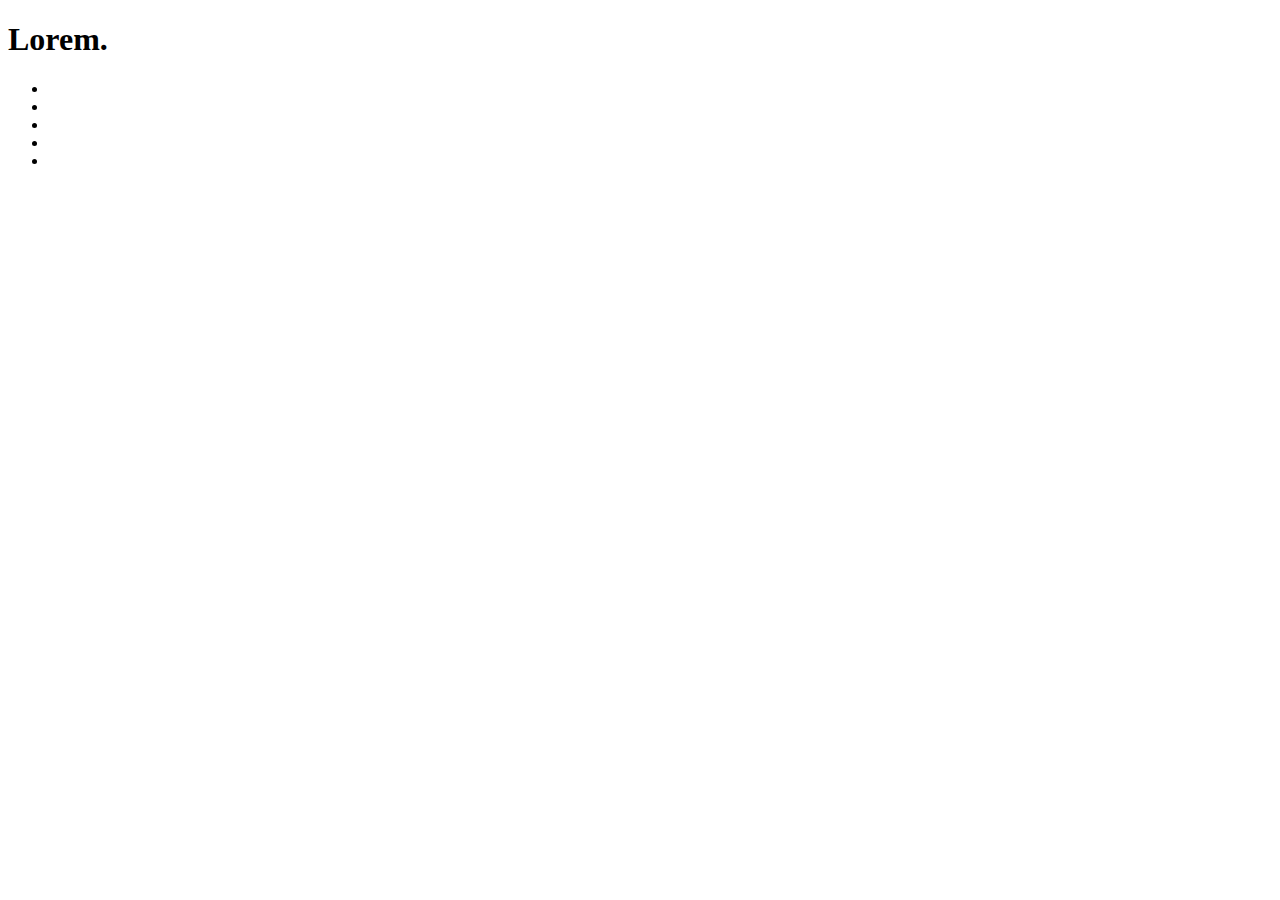
==== index.html @ efe077be "Create index.html" ====
<!DOCTYPE html>
<html lang="en">

<head>
    <meta charset="UTF-8">
    <meta http-equiv="X-UA-Compatible" content="IE=edge">
    <meta name="viewport" content="width=device-width, initial-scale=1.0">
    <title>Document</title>
</head>

<body>

    <div>
        <h1>Lorem.</h1>
        <ul>
            <li></li>
            <li></li>
            <li></li>
            <li></li>
            <li></li>
        </ul>
    </div>

</body>

</html>
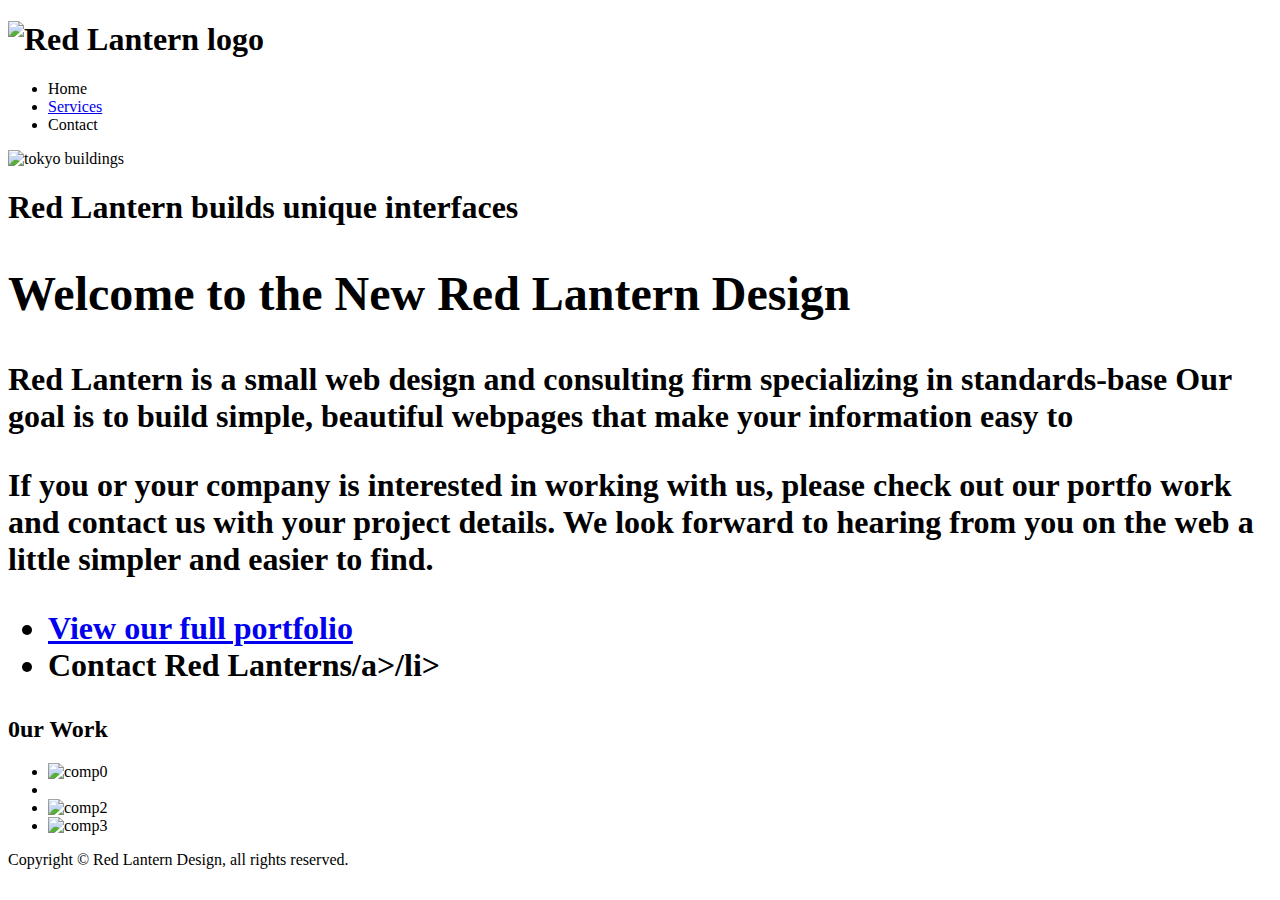
==== commit d4129838: "Update index.html" ====
--- a/index.html
+++ b/index.html
@@ -1,26 +1,51 @@
 <!DOCTYPE html>
-<html lang="en">
-
+<html>
 <head>
-    <meta charset="UTF-8">
-    <meta http-equiv="X-UA-Compatible" content="IE=edge">
-    <meta name="viewport" content="width=device-width, initial-scale=1.0">
-    <title>Document</title>
+<title>Red Lantern Design</title>
+<meta charset="UTF-8">
+<meta name-''viewport" content="width=device-width, initial-scale=1.0">
+<meta http-equiv=''X-UA-Compatible" content="ie=edge">
+<link rel="stylesheet" href-"css/style.css" type="text/css" />
 </head>
-
 <body>
-
-    <div>
-        <h1>Lorem.</h1>
-        <ul>
-            <li></li>
-            <li></li>
-            <li></li>
-            <li></li>
-            <li></li>
-        </ul>
-    </div>
-
-</body>
-
-</html>+<header id-"masthead"'>
+<h1><img alt="Red Lantern logo" src="images/rl_logo.png" /></h1>
+<ul id-"nav''>
+<li><a class="active" title="Red Lantern home" href-"index.html">Home</a></li>
+<li><a title=''Design services" href="services.html">Services</a></li>
+<li><a title='Our work" href-"portfolio.html">Portfolio</a></li>
+<li><a title="Contact Red Lantern" href="'contact.html'>Contact</a></li>
+</ul>
+</header>
+<article id-''mainContent">
+<section id-"titleBar">
+<img alt="tokyo buildings" src="images/tokyo.jpg" />
+<h1>Red Lantern builds unique interfaces <span class="'amp'>&amp;</span> user experience
+</section>
+<section id-"content">
+    <h2>Welcome to the New Red Lantern Design</h2>
+    <p>Red Lantern is a small web design and consulting firm specializing in standards-base
+    Our goal is to build simple, beautiful webpages that make your information easy to
+    <p>If you or your company is interested in working with us, please check out our portfo
+    work and contact us with your project details. We look forward to hearing from you
+    on the web a little simpler and easier to find.</p>
+    <ul id="link-list">
+    <li><a title="View our portfolio" href="#">View our full portfolio</a></li>
+    <li><a title="Contact Red Lantern' href="#">Contact Red Lanterns/a>/li>
+    </ul>
+    </section>
+    <section id-"sidebar">
+    <h2>0ur Work</h2>
+    <ul id-"port">
+    <li><img alt="comp0" src-"images/markinjapan.jpg" /></li>
+    <li><img alt-"compl" src-"images/a2g.jpg" /></li>
+    <li><img alt="comp2" src-"images/foobar.jpg" /></li>
+    <li><img alt="comp3" src="images/rpm.jpg" /></li>
+    </ul>
+    </section>
+    </article>
+    <footer id-"footer">
+    <p>Copyright &copy; Red Lantern Design, all rights reserved.</p>
+    </footer>
+    </body>
+    </html>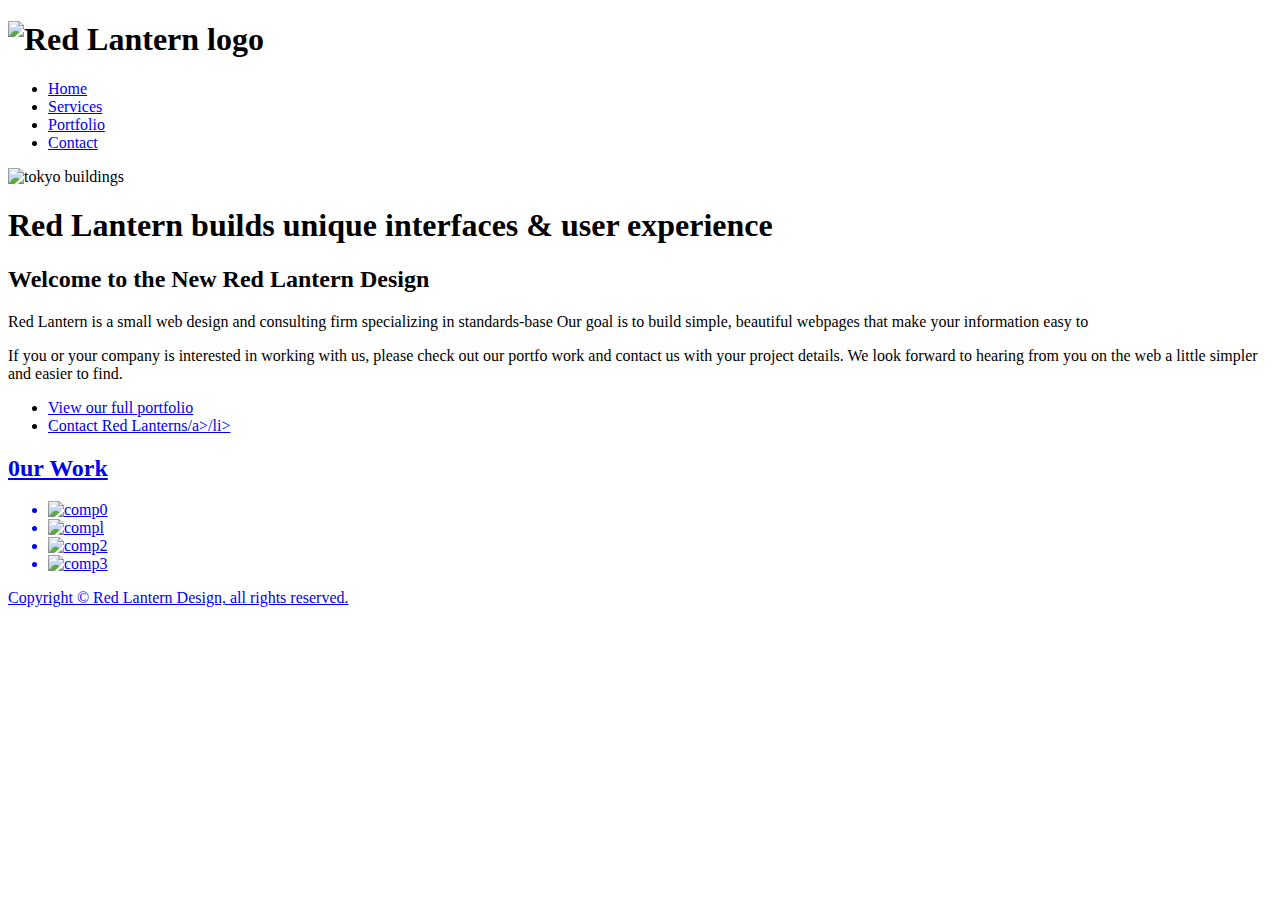
==== commit 00b8948f: "修改" ====
--- a/index.html
+++ b/index.html
@@ -1,51 +1,50 @@
 <!DOCTYPE html>
 <html>
+
 <head>
-<title>Red Lantern Design</title>
-<meta charset="UTF-8">
-<meta name-''viewport" content="width=device-width, initial-scale=1.0">
-<meta http-equiv=''X-UA-Compatible" content="ie=edge">
-<link rel="stylesheet" href-"css/style.css" type="text/css" />
+    <title>Red Lantern Design</title>
+    <meta charset="UTF-8">
+    <meta name="viewport" content="width=device-width, initial-scale=1.0">
+    <meta http-equiv="X-UA-Compatible" content="ie=edge">
+    <link rel="stylesheet" href="css/style.css" type="text/css" />
 </head>
+
 <body>
-<header id-"masthead"'>
-<h1><img alt="Red Lantern logo" src="images/rl_logo.png" /></h1>
-<ul id-"nav''>
-<li><a class="active" title="Red Lantern home" href-"index.html">Home</a></li>
-<li><a title=''Design services" href="services.html">Services</a></li>
-<li><a title='Our work" href-"portfolio.html">Portfolio</a></li>
-<li><a title="Contact Red Lantern" href="'contact.html'>Contact</a></li>
-</ul>
-</header>
-<article id-''mainContent">
-<section id-"titleBar">
-<img alt="tokyo buildings" src="images/tokyo.jpg" />
-<h1>Red Lantern builds unique interfaces <span class="'amp'>&amp;</span> user experience
-</section>
-<section id-"content">
-    <h2>Welcome to the New Red Lantern Design</h2>
-    <p>Red Lantern is a small web design and consulting firm specializing in standards-base
-    Our goal is to build simple, beautiful webpages that make your information easy to
-    <p>If you or your company is interested in working with us, please check out our portfo
-    work and contact us with your project details. We look forward to hearing from you
-    on the web a little simpler and easier to find.</p>
-    <ul id="link-list">
-    <li><a title="View our portfolio" href="#">View our full portfolio</a></li>
-    <li><a title="Contact Red Lantern' href="#">Contact Red Lanterns/a>/li>
-    </ul>
-    </section>
-    <section id-"sidebar">
-    <h2>0ur Work</h2>
-    <ul id-"port">
-    <li><img alt="comp0" src-"images/markinjapan.jpg" /></li>
-    <li><img alt-"compl" src-"images/a2g.jpg" /></li>
-    <li><img alt="comp2" src-"images/foobar.jpg" /></li>
-    <li><img alt="comp3" src="images/rpm.jpg" /></li>
-    </ul>
-    </section>
+    <header id="masthead">
+        <h1><img alt="Red Lantern logo" src="images/rl_logo.png" /></h1>
+        <ul id="nav">
+            <li><a class="active" title="Red Lantern home" href="index.html">Home</a></li>
+            <li><a title="Design services" href="services.html">Services</a></li>
+            <li><a title="Our work" href="portfolio.html">Portfolio</a></li>
+            <li><a title="Contact Red Lantern" href="contact.html">Contact</a></li>
+        </ul>
+    </header>
+    <article id="mainContent">
+        <section id="titleBar">
+            <img alt="tokyo buildings" src="images/tokyo.jpg" />
+            <h1>Red Lantern builds unique interfaces <span class="amp">&amp;</span> user experience
+        </section>
+        <section id="content">
+            <h2>Welcome to the New Red Lantern Design</h2>
+            <p>Red Lantern is a small web design and consulting firm specializing in standards-base Our goal is to build simple, beautiful webpages that make your information easy to
+            <p>If you or your company is interested in working with us, please check out our portfo work and contact us with your project details. We look forward to hearing from you on the web a little simpler and easier to find.</p>
+            <ul id="link-list">
+                <li><a title="View our portfolio" href="#">View our full portfolio</a></li>
+                <li><a title="Contact Red Lantern" href="#">Contact Red Lanterns/a>/li>
+            </ul>
+        </section>
+        <section id="sidebar">
+            <h2>0ur Work</h2>
+            <ul id="port">
+                <li><img alt="comp0" src="images/markinjapan.jpg" /></li>
+                <li><img alt="compl" src="images/a2g.jpg" /></li>
+                <li><img alt="comp2" src="images/foobar.jpg" /></li>
+                <li><img alt="comp3" src="images/rpm.jpg" /></li>
+            </ul>
+        </section>
     </article>
-    <footer id-"footer">
-    <p>Copyright &copy; Red Lantern Design, all rights reserved.</p>
+    <footer id="footer">
+        <p>Copyright &copy; Red Lantern Design, all rights reserved.</p>
     </footer>
-    </body>
-    </html>+</body>
+</html>